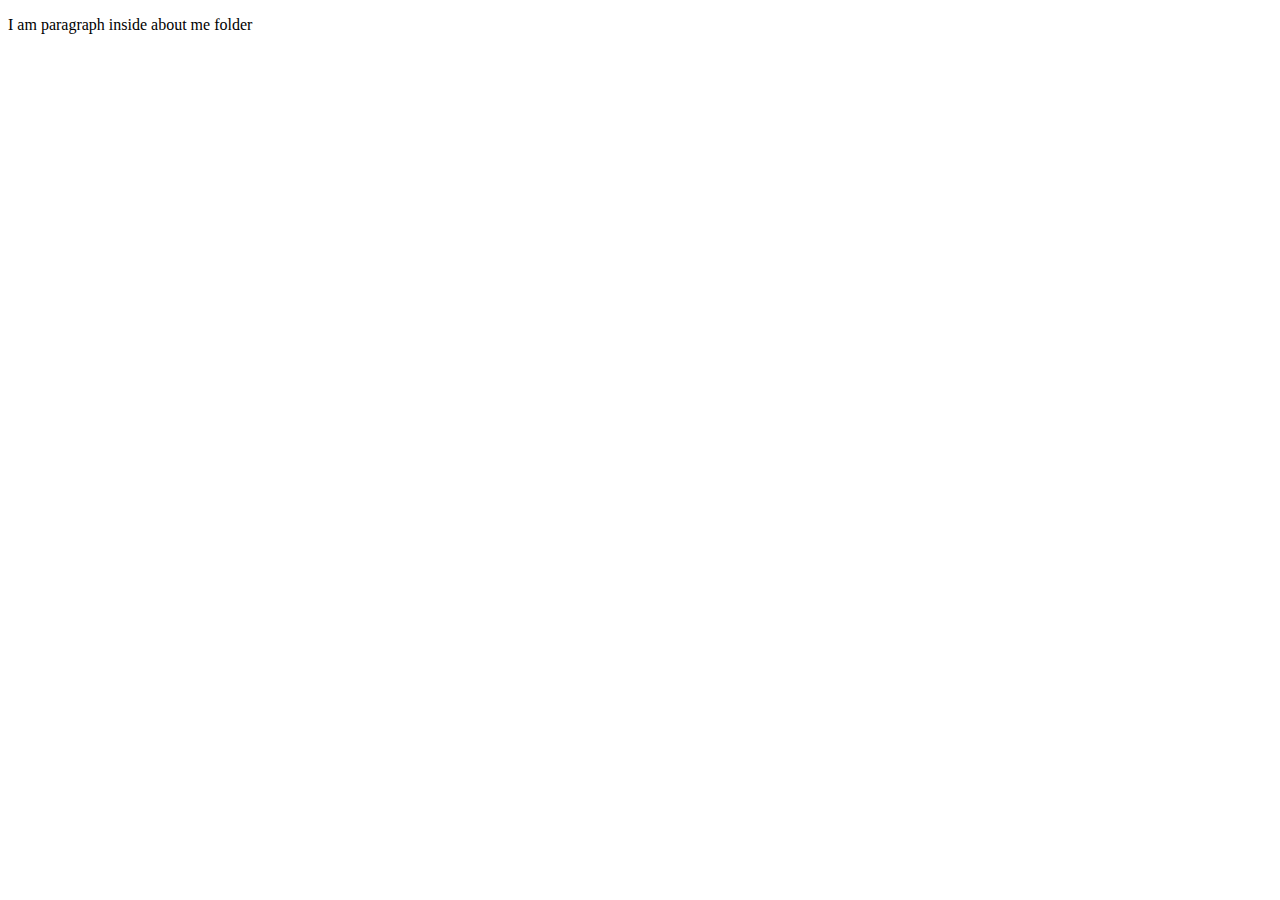
==== views/aboutme.html @ 4a1646b3 "adding about me and recipe pages" ====
<!DOCTYPE html>
<html lang="en">
<head>
    <meta charset="UTF-8">
    <meta name="viewport" content="width=device-width, initial-scale=1.0">
    <title>About Me</title>
</head>
<body>
    <p>I am paragraph inside about me folder</p>
</body>
</html>
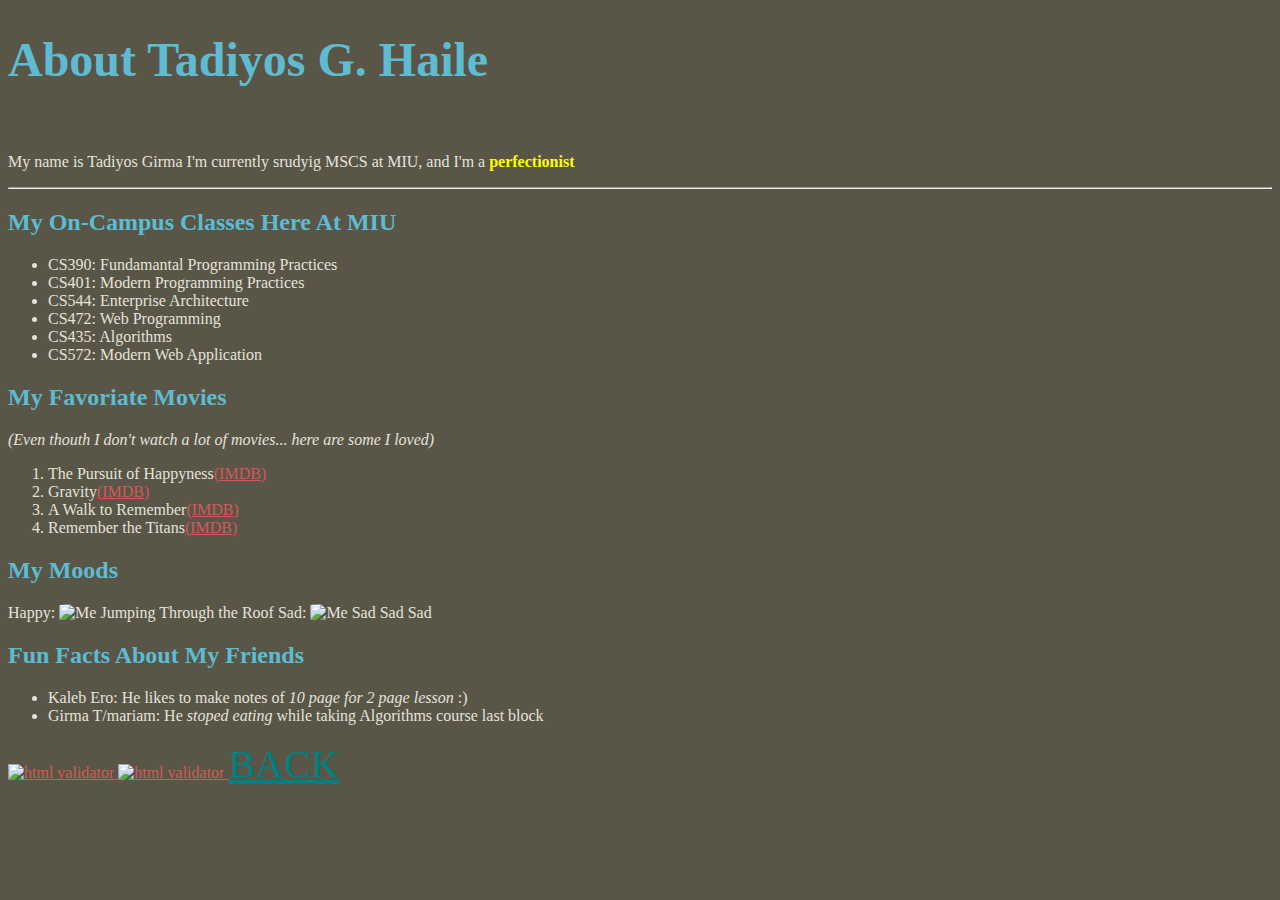
==== commit 1808b943: "finalalized recipe page" ====
--- a/views/aboutme.html
+++ b/views/aboutme.html
@@ -1,11 +1,67 @@
 <!DOCTYPE html>
 <html lang="en">
+
 <head>
     <meta charset="UTF-8">
     <meta name="viewport" content="width=device-width, initial-scale=1.0">
     <title>About Me</title>
+    <link rel="stylesheet" type="text/css" href="../css/aboutme.css">
 </head>
+
 <body>
-    <p>I am paragraph inside about me folder</p>
+    <header>
+        <h1 class="mainHeader">About Tadiyos G. Haile</h1>
+        <br>
+        <p>My name is Tadiyos Girma I'm currently srudyig MSCS at MIU, and I'm a <strong>perfectionist</strong> </p>
+    </header>
+    <hr>
+    <section>
+        <h2>My On-Campus Classes Here At MIU</h2>
+        <ul>
+            <li>CS390: Fundamantal Programming Practices</li>
+            <li>CS401: Modern Programming Practices</li>
+            <li>CS544: Enterprise Architecture</li>
+            <li>CS472: Web Programming</li>
+            <li>CS435: Algorithms</li>
+            <li>CS572: Modern Web Application</li>
+        </ul>
+
+        <h2>My Favoriate Movies</h2>
+        <P class="MvDesc">(Even thouth I don't watch a lot of movies... here are some I loved)</P>
+        <ol>
+            <li>The Pursuit of Happyness<a href="https://www.imdb.com/title/tt0454921/?ref_=fn_al_tt_1">(IMDB)</a></li>
+            <li>Gravity<a href="https://www.imdb.com/title/tt1454468/?ref_=fn_al_tt_1">(IMDB)</a></li>
+            <li>A Walk to Remember<a href="https://www.imdb.com/title/tt0281358/?ref_=fn_al_tt_1">(IMDB)</a></li>
+            <li>Remember the Titans<a href="https://www.imdb.com/title/tt0210945/?ref_=fn_al_tt_1">(IMDB)</a></li>
+        </ol>
+
+        <h2>My Moods</h2>
+        <p class="pInline">Happy:</p>
+        <img src="./images/TadiyosHappy.png" alt="Me Jumping Through the Roof" class="img1">
+        <p class="pInline">Sad:</p>
+        <img src="./images/TadiyosSad.jpg" alt="Me Sad Sad Sad" class="img2">
+
+        <h2>Fun Facts About My Friends</h2>
+        <ul>
+            <li>Kaleb Ero: He likes to make notes of <em>10 page for 2 page lesson</em> :)</li>
+            <li>Girma T/mariam: He <em>stoped eating</em> while taking Algorithms course last block</li>
+        </ul>
+
+
+    </section>
+
+    <footer>
+        <a href="https://validator.w3.org/check/referer">
+            <img src="http://mumstudents.org/cs472/2014-09/images/w3c-html.png" alt="html validator" style="padding-top: 1rem;" />
+        </a>
+
+        <a href="https://jigsaw.w3.org/css-validator/check/referer">
+            <img src="http://mumstudents.org/cs472/2013-09/images/w3c-css.png" alt="html validator" style="padding-top: 1rem;" />
+        </a>
+
+        <a href="index.html" class="back">BACK</a>
+    </footer>
+
 </body>
+
 </html>--- a/css/aboutme.css
+++ b/css/aboutme.css
@@ -0,0 +1,49 @@
+body {
+    background-color: #595647;
+    color: #e5e2db;
+}
+
+h1 {
+    color: #5dbcd2;
+}
+
+h2 {
+    color: #5dbcd2;
+}
+
+a {
+    color: #d7565d;
+}
+
+.MvDesc {
+    font-style: italic;
+}
+
+.mainHeader {
+    font-size: 300%;
+}
+
+.pInline {
+    display: inline;
+}
+
+.img1 {
+    height: 200px;
+    width: 200px;
+    border-radius: 10%;
+}
+
+.img2 {
+    height: 200px;
+    width: 350px;
+    border-radius: 10%;
+}
+
+strong {
+    color: yellow;
+}
+
+.back {
+    color: teal;
+    font-size: 40px;
+}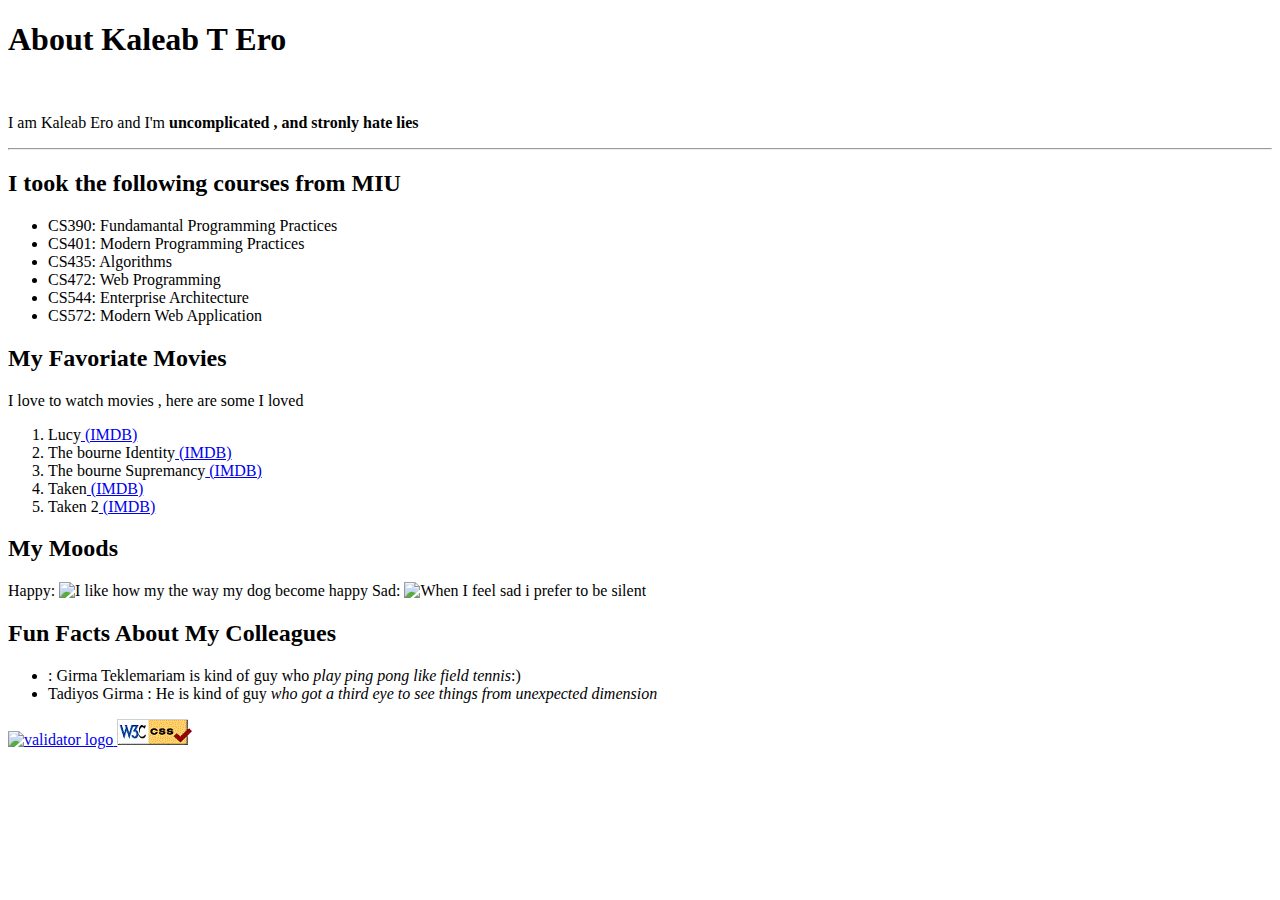
==== commit 591855b5: "fix for validation" ====
--- a/views/aboutme.html
+++ b/views/aboutme.html
@@ -5,63 +5,63 @@
     <meta charset="UTF-8">
     <meta name="viewport" content="width=device-width, initial-scale=1.0">
     <title>About Me</title>
-    <link rel="stylesheet" type="text/css" href="../css/aboutme.css">
+    <link rel="stylesheet" type="text/css" href="../css/styleme.css">
 </head>
 
 <body>
-    <header>
-        <h1 class="mainHeader">About Tadiyos G. Haile</h1>
-        <br>
-        <p>My name is Tadiyos Girma I'm currently srudyig MSCS at MIU, and I'm a <strong>perfectionist</strong> </p>
-    </header>
-    <hr>
-    <section>
-        <h2>My On-Campus Classes Here At MIU</h2>
-        <ul>
-            <li>CS390: Fundamantal Programming Practices</li>
-            <li>CS401: Modern Programming Practices</li>
-            <li>CS544: Enterprise Architecture</li>
-            <li>CS472: Web Programming</li>
-            <li>CS435: Algorithms</li>
-            <li>CS572: Modern Web Application</li>
-        </ul>
+    <div id="wrapper">
+        <header>
+            <h1 class="mainHeader">About Kaleab T Ero</h1>
+            <br>
+            <p>I am Kaleab Ero and I'm <strong>uncomplicated , and stronly hate lies</strong> </p>
+        </header>
+        <hr>
+        <section>
+            <h2>I took the following courses from MIU</h2>
+            <ul>
+                <li>CS390: Fundamantal Programming Practices</li>
+                <li>CS401: Modern Programming Practices</li>
+                <li>CS435: Algorithms</li>
+                <li>CS472: Web Programming</li>
+                <li>CS544: Enterprise Architecture</li>
+                <li>CS572: Modern Web Application</li>
+            </ul>
 
-        <h2>My Favoriate Movies</h2>
-        <P class="MvDesc">(Even thouth I don't watch a lot of movies... here are some I loved)</P>
-        <ol>
-            <li>The Pursuit of Happyness<a href="https://www.imdb.com/title/tt0454921/?ref_=fn_al_tt_1">(IMDB)</a></li>
-            <li>Gravity<a href="https://www.imdb.com/title/tt1454468/?ref_=fn_al_tt_1">(IMDB)</a></li>
-            <li>A Walk to Remember<a href="https://www.imdb.com/title/tt0281358/?ref_=fn_al_tt_1">(IMDB)</a></li>
-            <li>Remember the Titans<a href="https://www.imdb.com/title/tt0210945/?ref_=fn_al_tt_1">(IMDB)</a></li>
-        </ol>
+            <h2>My Favoriate Movies</h2>
+            <P class="ItalicParagraphHeader">I love to watch movies , here are some I loved</P>
+            <ol>
+                <li>Lucy<a href="https://www.imdb.com/title/tt2872732/"> (IMDB)</a></li>
+                <li>The bourne Identity<a href="https://www.imdb.com/title/tt0258463/"> (IMDB)</a></li>
+                <li>The bourne Supremancy<a href="https://www.imdb.com/title/tt0372183/?ref_=nv_sr_srsg_0"> (IMDB)</a></li>
+                <li>Taken<a href="https://www.imdb.com/title/tt0936501/?ref_=fn_al_tt_1"> (IMDB)</a></li>
+                <li>Taken 2<a href="https://www.imdb.com/title/tt1397280/?ref_=nv_sr_srsg_0"> (IMDB)</a></li>
+            </ol>
 
-        <h2>My Moods</h2>
-        <p class="pInline">Happy:</p>
-        <img src="./images/TadiyosHappy.png" alt="Me Jumping Through the Roof" class="img1">
-        <p class="pInline">Sad:</p>
-        <img src="./images/TadiyosSad.jpg" alt="Me Sad Sad Sad" class="img2">
+            <h2>My Moods</h2>
+            <span class="pInline">Happy:</span>
+            <img src="../images/Happy-Dogs-playing.png" alt="I like how my the way my dog become happy" class="img1">
+            <span class="pInline">Sad:</span>
+            <img src="../images/sadme.jpg" alt="When I feel sad i prefer to be silent" class="img2">
 
-        <h2>Fun Facts About My Friends</h2>
-        <ul>
-            <li>Kaleb Ero: He likes to make notes of <em>10 page for 2 page lesson</em> :)</li>
-            <li>Girma T/mariam: He <em>stoped eating</em> while taking Algorithms course last block</li>
-        </ul>
-
-
-    </section>
-
-    <footer>
-        <a href="https://validator.w3.org/check/referer">
-            <img src="http://mumstudents.org/cs472/2014-09/images/w3c-html.png" alt="html validator" style="padding-top: 1rem;" />
-        </a>
-
-        <a href="https://jigsaw.w3.org/css-validator/check/referer">
-            <img src="http://mumstudents.org/cs472/2013-09/images/w3c-css.png" alt="html validator" style="padding-top: 1rem;" />
-        </a>
-
-        <a href="index.html" class="back">BACK</a>
-    </footer>
-
+            <h2>Fun Facts About My Colleagues</h2>
+            <ul>
+                <li>: Girma Teklemariam is kind of guy who <em>play ping pong like field tennis</em>:)</li>
+                <li>Tadiyos Girma : He is kind of guy <em>who got a third eye to see things from unexpected dimension</em></li>
+            </ul>
+        </section>
+        <footer>
+            <span>
+                    <a href="https://validator.w3.org/check/referer">
+                        <img src="../images/validator_logo.png" alt="validator logo">
+                    </a>
+            </span>
+            <span>
+                <a href="https://jigsaw.w3.org/css-validator/check/referer">
+                <img src="../images/validate_css.jpg" alt="Valid CSS!"/>
+                </a>
+                </span>
+        </footer>
+    </div>
 </body>
 
 </html>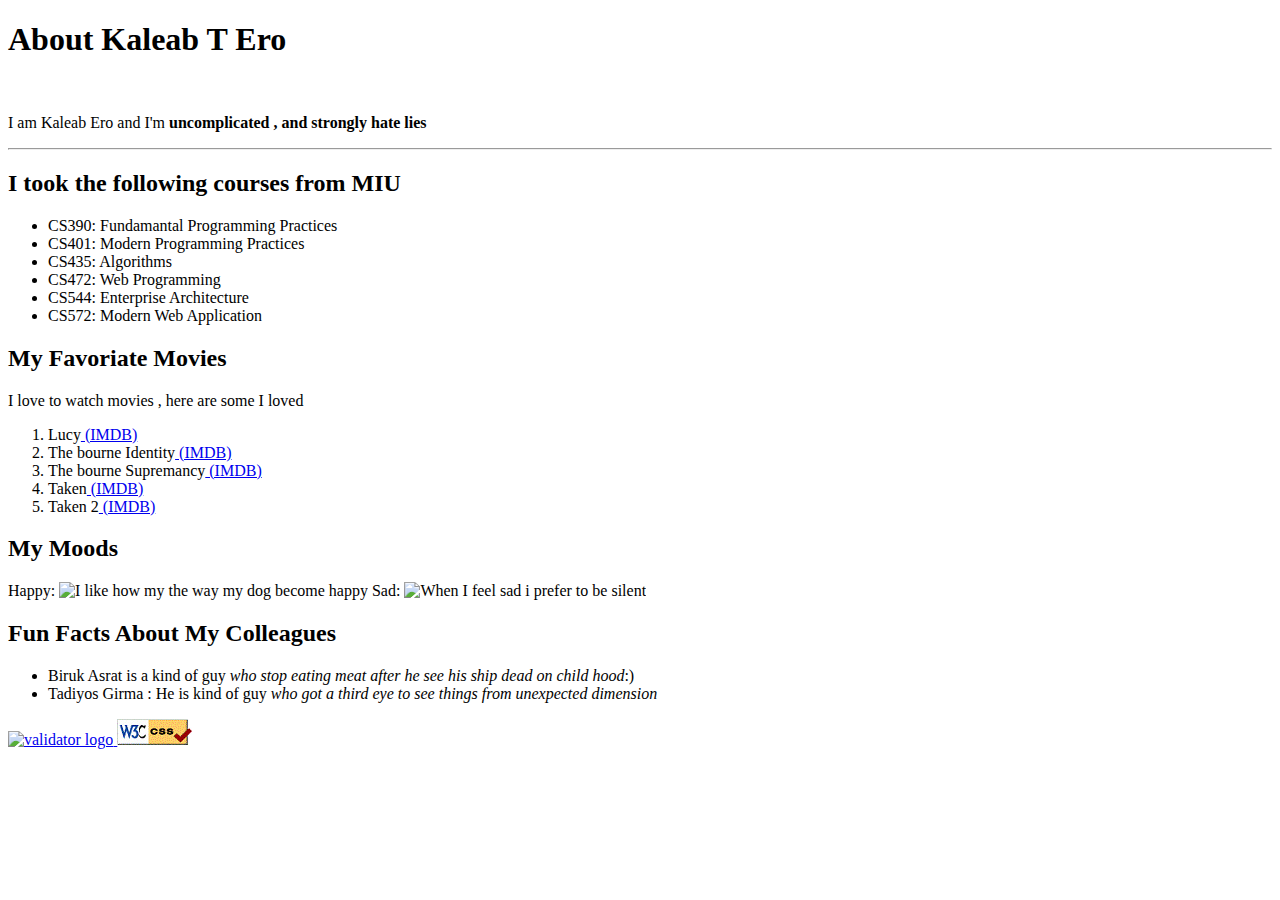
==== commit bca25b51: "update about.html" ====
--- a/views/aboutme.html
+++ b/views/aboutme.html
@@ -13,7 +13,7 @@
         <header>
             <h1 class="mainHeader">About Kaleab T Ero</h1>
             <br>
-            <p>I am Kaleab Ero and I'm <strong>uncomplicated , and stronly hate lies</strong> </p>
+            <p>I am Kaleab Ero and I'm <strong>uncomplicated , and strongly hate lies</strong> </p>
         </header>
         <hr>
         <section>
@@ -45,7 +45,7 @@
 
             <h2>Fun Facts About My Colleagues</h2>
             <ul>
-                <li>: Girma Teklemariam is kind of guy who <em>play ping pong like field tennis</em>:)</li>
+                <li>Biruk Asrat is a kind of guy <em>who stop eating meat after he see his ship dead on child hood</em>:)</li>
                 <li>Tadiyos Girma : He is kind of guy <em>who got a third eye to see things from unexpected dimension</em></li>
             </ul>
         </section>
